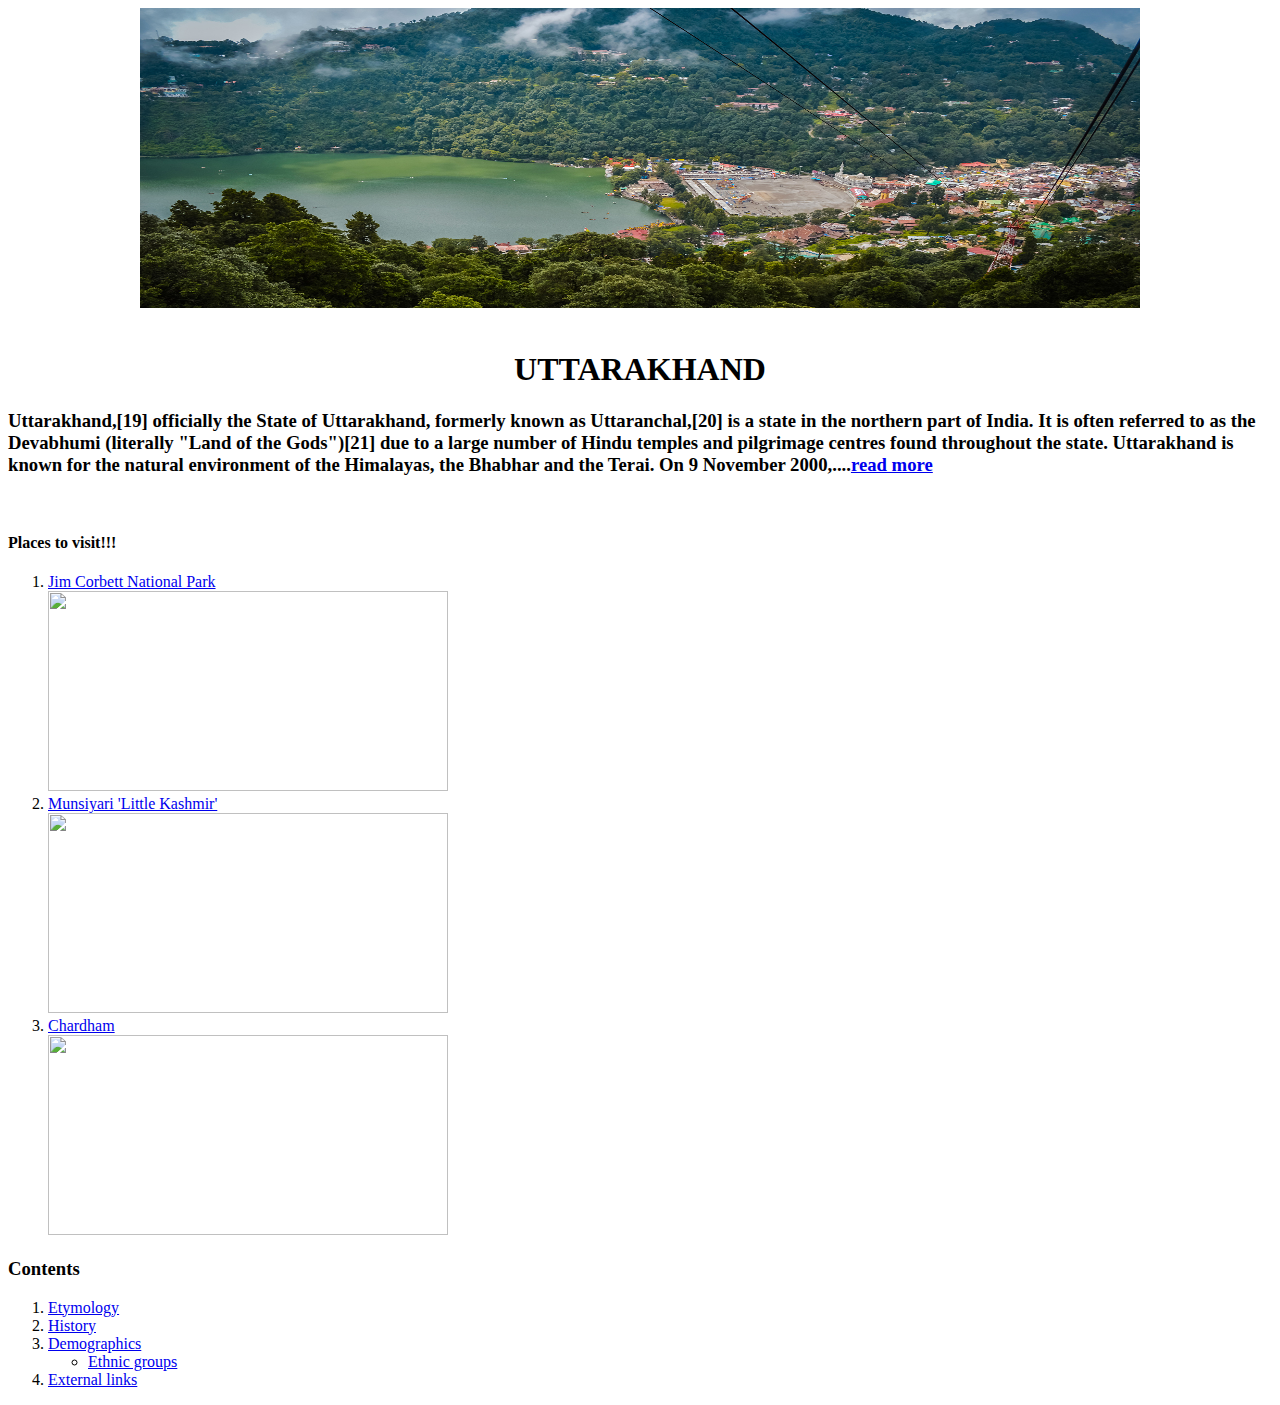
==== uttarakhand.html @ 499d45c5 "inroduced uttarakhand.html" ====
<!DOCTYPE html>
<html>
  <title>UTTARAKHAND</title>
  <head>
    <center>
      <img src="/images/lake.jpg" width="1000" height="300" />
    </center>
    <br />
    <center><h1>UTTARAKHAND</h1></center>
  </head>
  <body>
      <h3>Uttarakhand,[19] officially the State of
      Uttarakhand, formerly known as Uttaranchal,[20] is a state in the northern
      part of India. It is often referred to as the Devabhumi (literally "Land
      of the Gods")[21] due to a large number of Hindu temples and pilgrimage
      centres found throughout the state. Uttarakhand is known for the natural
      environment of the Himalayas, the Bhabhar and the Terai. On 9 November
      2000,....<a href="https://en.wikipedia.org/wiki/Uttarakhand">read more</h3></a>
    <br />
    <h4>Places to visit!!!</h4>
    <ol>
      <li><a href="http://www.corbettnationalpark.in/">Jim Corbett National Park</a><br />
        <img src="https://d27k8xmh3cuzik.cloudfront.net/wp-content/uploads/2015/06/Jim-Corbett.jpg" height="200" width="400"></li>
      <li><a href="https://www.euttaranchal.com/tourism/munsiyari.php">Munsiyari 'Little Kashmir'</a><br />
      <img src="https://www.euttaranchal.com/tourism/timthumb.php?src=https://www.euttaranchal.com/tourism/photos/munsiyari-2563173.jpg&w=750&h=510&q=50" height="200" width="400"> </li>  
      <li><a href="https://en.wikipedia.org/wiki/Char_Dham">Chardham</a><br />
      <img src="https://encrypted-tbn0.gstatic.com/images?q=tbn:ANd9GcSNOhBzAQdG5lLv6xFcyOJqLmgxqKPedg-z3UmpN_0y_nOWtzMNJQ" height="200" width="400"</li>
    </ol>
    <h3>Contents</h3>
    <ol>
      <li><a href="https://en.wikipedia.org/wiki/Uttarakhand#Etymology" >Etymology</a></li>
      <li><a href="https://en.wikipedia.org/wiki/Uttarakhand#History">History</a></li>
      <li><a href="https://en.wikipedia.org/wiki/Uttarakhand#Demographics">Demographics</a></li>
      <ul>
        <li><a href="https://en.wikipedia.org/wiki/Uttarakhand#Ethnic_groups">Ethnic groups</a></li>
      </ul>
      <li><a href="https://en.wikipedia.org/wiki/Uttarakhand#External_links">External links</a></li>
    </ol>

  </body>
</html>
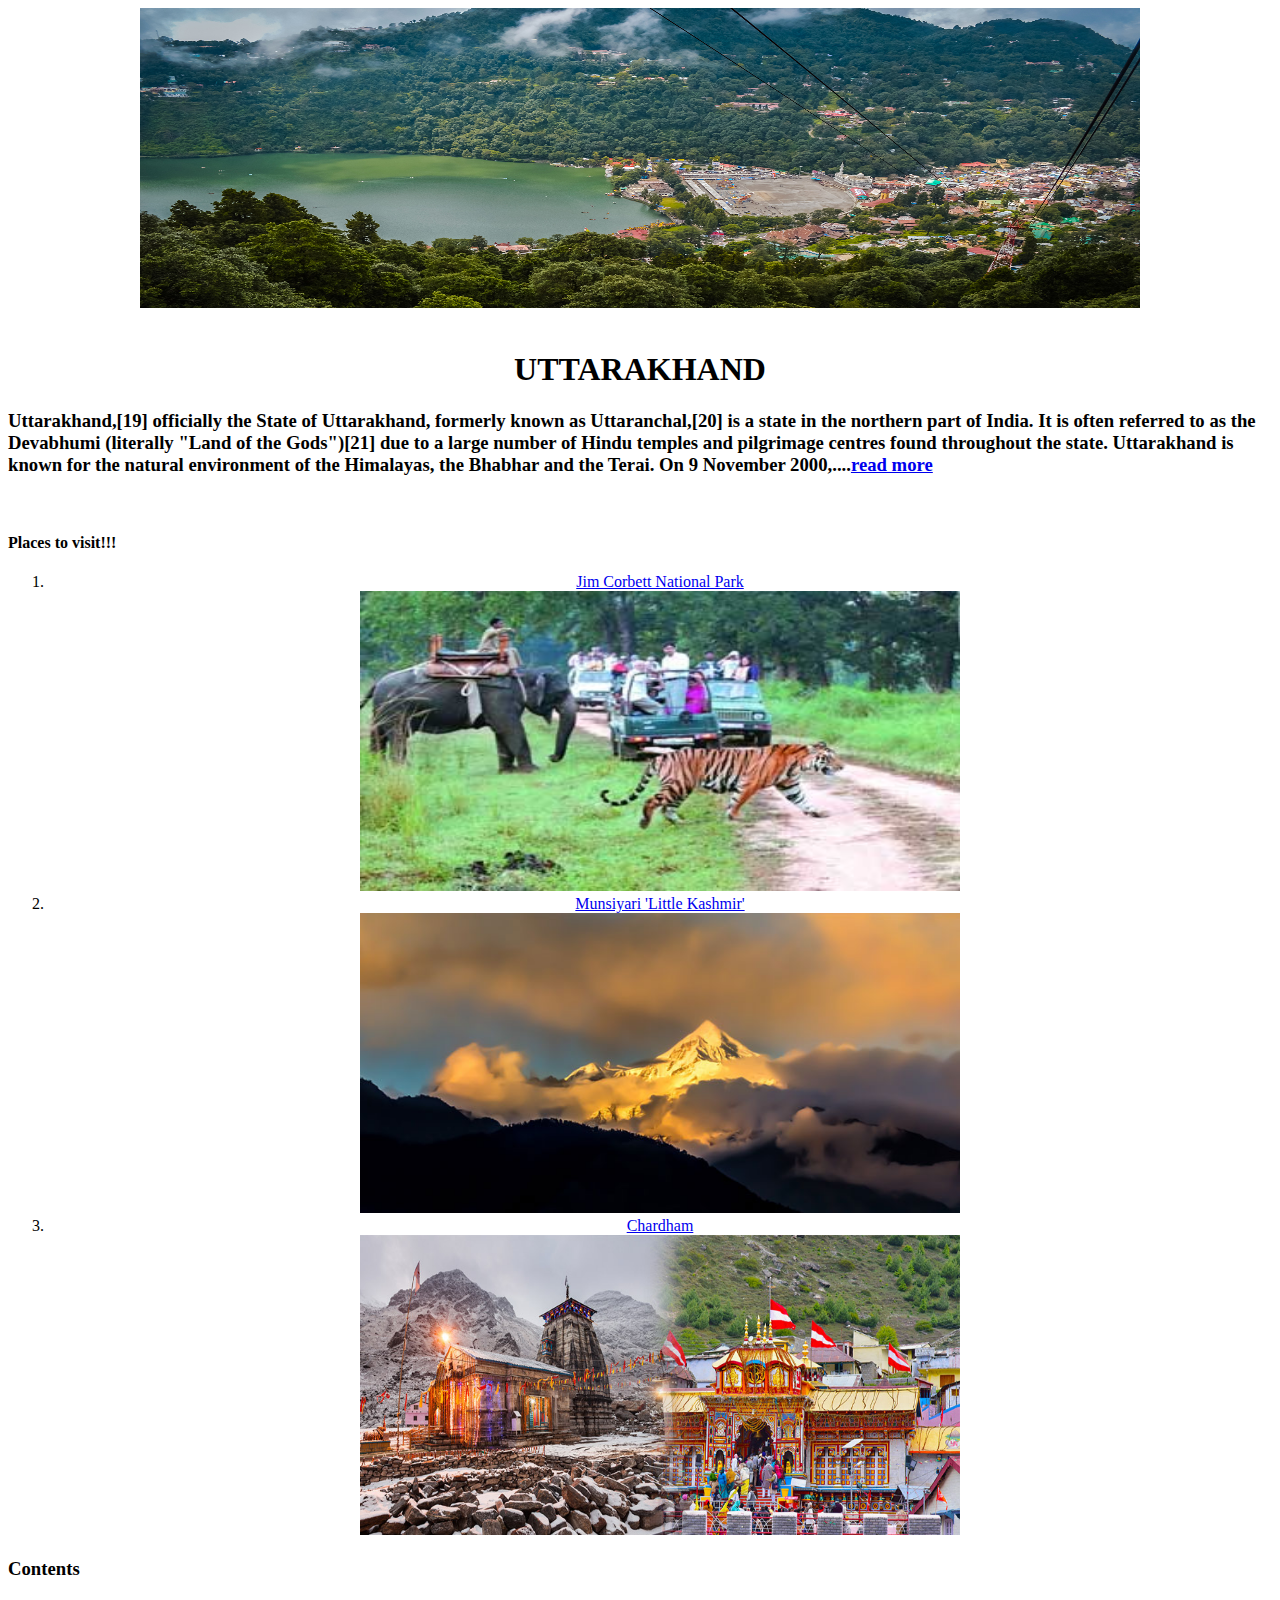
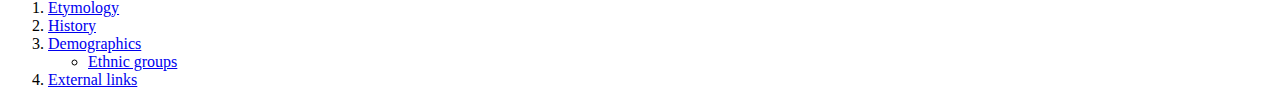
==== commit 4ededf2d: "modified uttarakhand.html" ====
--- a/uttarakhand.html
+++ b/uttarakhand.html
@@ -19,13 +19,13 @@
     <br />
     <h4>Places to visit!!!</h4>
     <ol>
-      <li><a href="http://www.corbettnationalpark.in/">Jim Corbett National Park</a><br />
-        <img src="https://d27k8xmh3cuzik.cloudfront.net/wp-content/uploads/2015/06/Jim-Corbett.jpg" height="200" width="400"></li>
+      <center><li><a href="http://www.corbettnationalpark.in/">Jim Corbett National Park</a><br />
+        <img src="/images/corbett.jpg" height="300" width="600"></li>
       <li><a href="https://www.euttaranchal.com/tourism/munsiyari.php">Munsiyari 'Little Kashmir'</a><br />
-      <img src="https://www.euttaranchal.com/tourism/timthumb.php?src=https://www.euttaranchal.com/tourism/photos/munsiyari-2563173.jpg&w=750&h=510&q=50" height="200" width="400"> </li>  
+      <img src="/images/munsiyari.jpg" height="300" width="600"> </li>  
       <li><a href="https://en.wikipedia.org/wiki/Char_Dham">Chardham</a><br />
-      <img src="https://encrypted-tbn0.gstatic.com/images?q=tbn:ANd9GcSNOhBzAQdG5lLv6xFcyOJqLmgxqKPedg-z3UmpN_0y_nOWtzMNJQ" height="200" width="400"</li>
-    </ol>
+      <img src="/images/chardham.jpg" height="300" width="600"</li>
+    </ol></center>
     <h3>Contents</h3>
     <ol>
       <li><a href="https://en.wikipedia.org/wiki/Uttarakhand#Etymology" >Etymology</a></li>
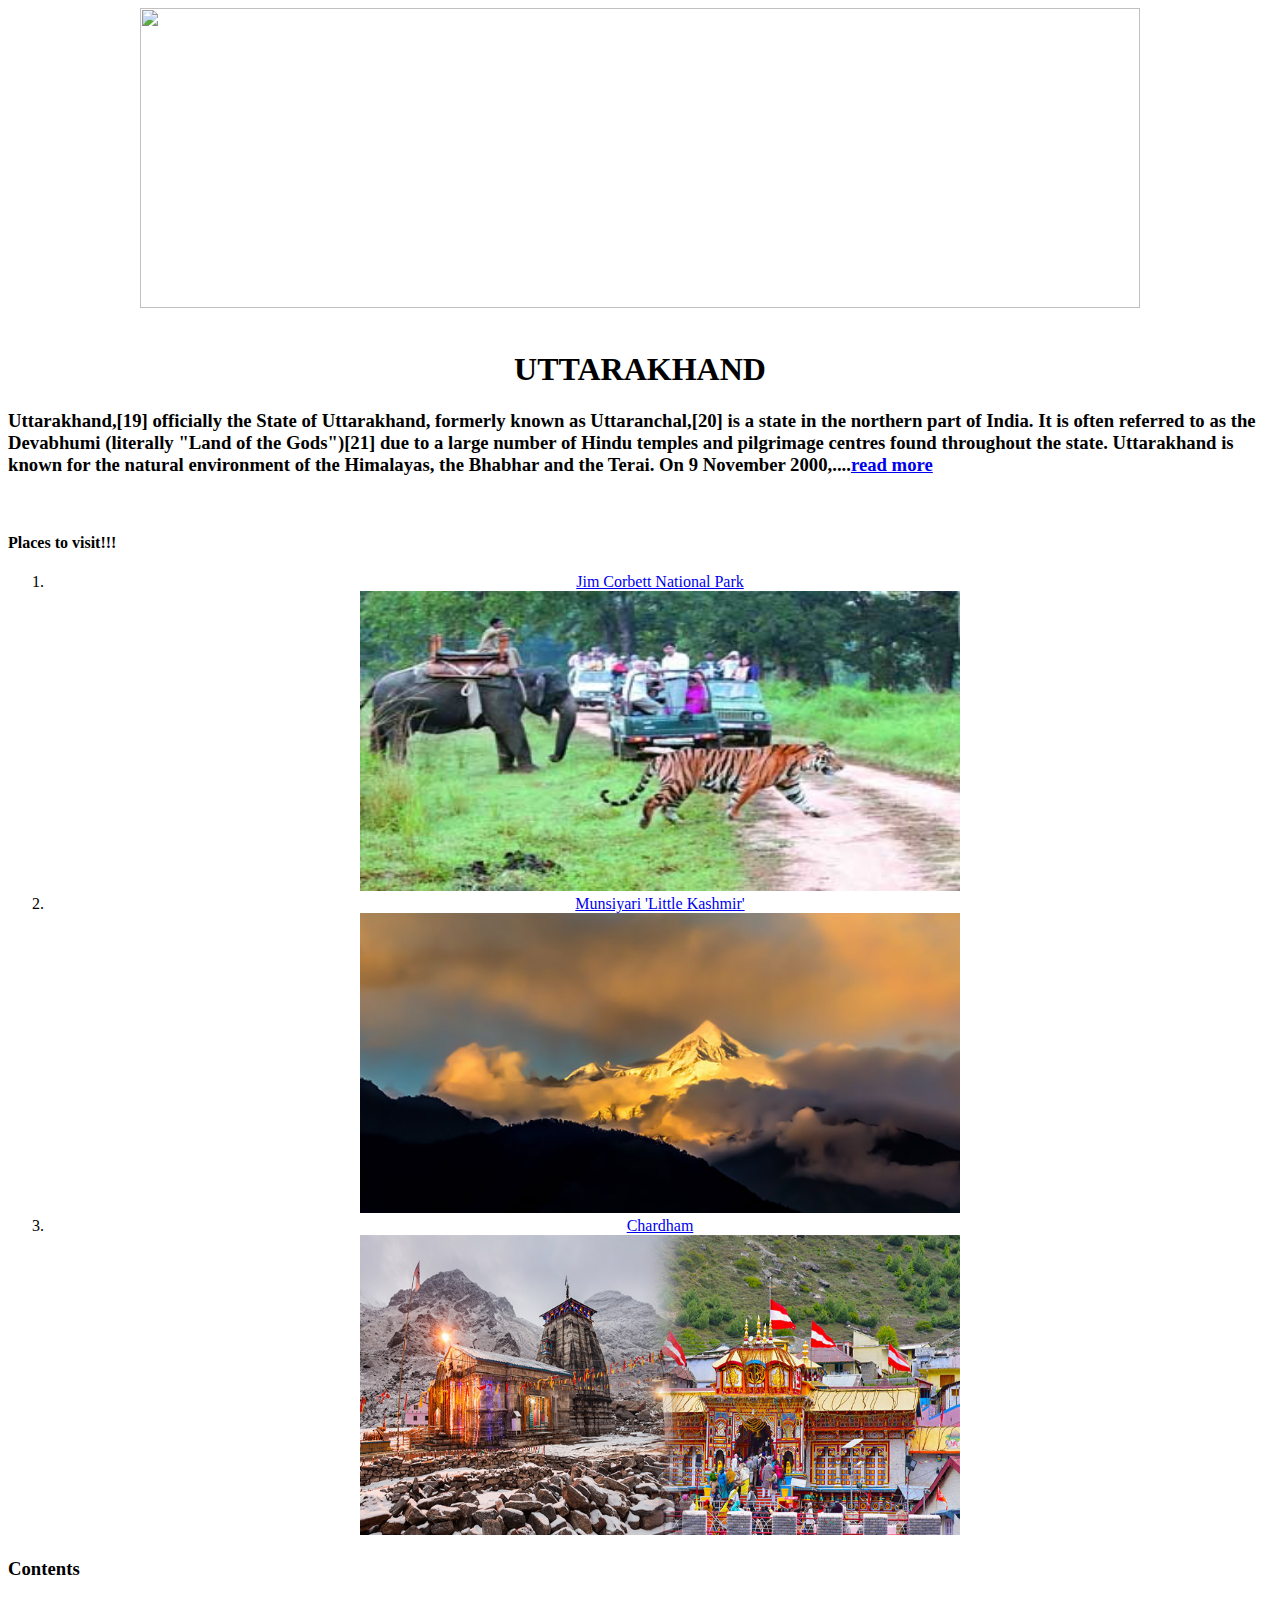
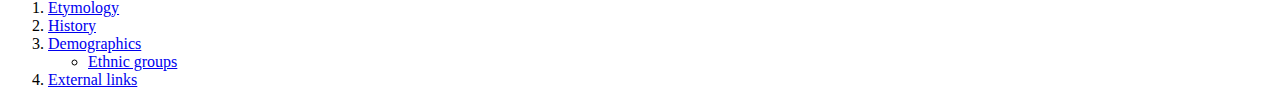
==== commit 09965c65: "modified image path" ====
--- a/uttarakhand.html
+++ b/uttarakhand.html
@@ -3,7 +3,7 @@
   <title>UTTARAKHAND</title>
   <head>
     <center>
-      <img src="/images/lake.jpg" width="1000" height="300" />
+      <img src="../html-namankrs/images/uttarakhand.jpeg" width="1000" height="300" />
     </center>
     <br />
     <center><h1>UTTARAKHAND</h1></center>
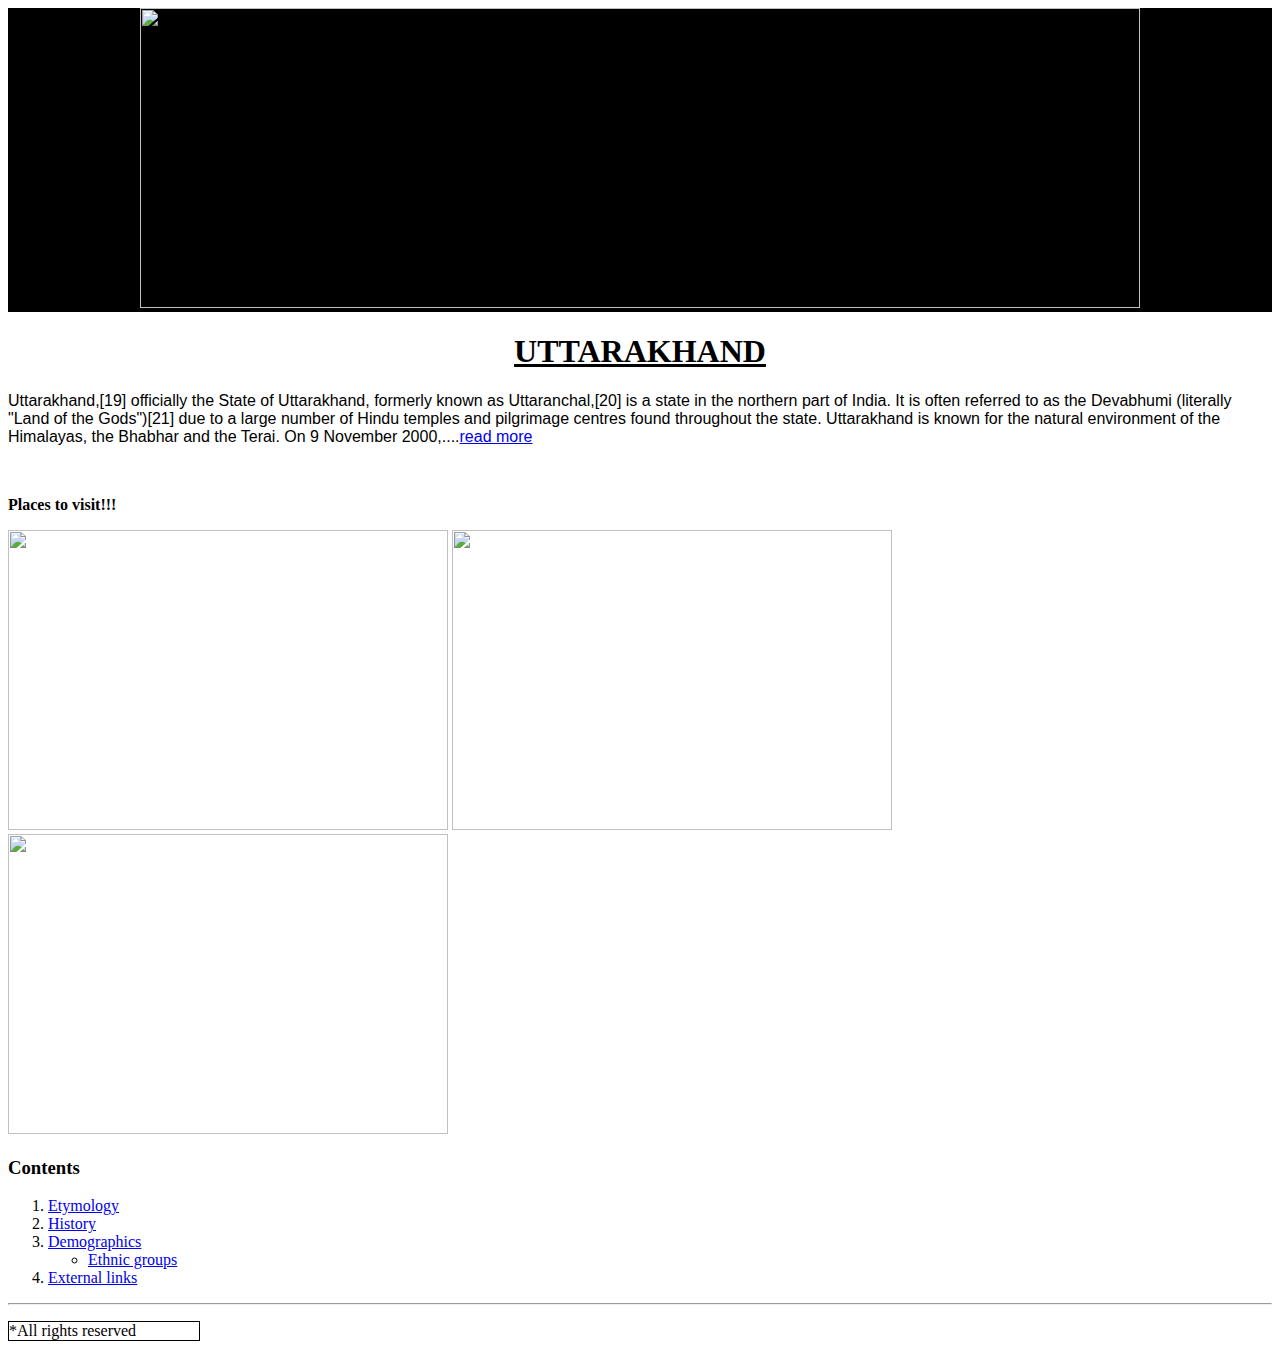
==== commit 0386766d: "rename airbnb.html to index.html" ====
--- a/uttarakhand.html
+++ b/uttarakhand.html
@@ -2,30 +2,23 @@
 <html>
   <title>UTTARAKHAND</title>
   <head>
-    <center>
-      <img src="../html-namankrs/images/uttarakhand.jpeg" width="1000" height="300" />
-    </center>
-    <br />
-    <center><h1>UTTARAKHAND</h1></center>
+      <div style="background-color: black ;text-align: center; width: 100% "><img src="/html-namankrs/images/lake.jpg" width="1000" height="300" /></div>
+    <center><h1 style="width: 30% "><u>UTTARAKHAND</u></h1></center>
   </head>
   <body>
-      <h3>Uttarakhand,[19] officially the State of
+      <p style="font-family: sans-serif;size: 10">Uttarakhand,[19] officially the State of
       Uttarakhand, formerly known as Uttaranchal,[20] is a state in the northern
       part of India. It is often referred to as the Devabhumi (literally "Land
       of the Gods")[21] due to a large number of Hindu temples and pilgrimage
       centres found throughout the state. Uttarakhand is known for the natural
       environment of the Himalayas, the Bhabhar and the Terai. On 9 November
-      2000,....<a href="https://en.wikipedia.org/wiki/Uttarakhand">read more</h3></a>
+      2000,....<a href="https://en.wikipedia.org/wiki/Uttarakhand">read more</p></a>
     <br />
-    <h4>Places to visit!!!</h4>
-    <ol>
-      <center><li><a href="http://www.corbettnationalpark.in/">Jim Corbett National Park</a><br />
-        <img src="/images/corbett.jpg" height="300" width="600"></li>
-      <li><a href="https://www.euttaranchal.com/tourism/munsiyari.php">Munsiyari 'Little Kashmir'</a><br />
-      <img src="/images/munsiyari.jpg" height="300" width="600"> </li>  
-      <li><a href="https://en.wikipedia.org/wiki/Char_Dham">Chardham</a><br />
-      <img src="/images/chardham.jpg" height="300" width="600"</li>
-    </ol></center>
+    <p style="size: 20px"><b>Places to visit!!!</b></p>
+    <div style="display: inline"><img  src="/html-namankrs/images/corbett.jpg" height="300" width="440"></div> 
+    <div style="display: inline"><img src="/html-namankrs/images/munsiyari.jpg" height="300" width="440"></div>
+    <div style="display: inline"><img src="/html-namankrs/images/chardham.jpg" height="300" width="440"</li></div>
+
     <h3>Contents</h3>
     <ol>
       <li><a href="https://en.wikipedia.org/wiki/Uttarakhand#Etymology" >Etymology</a></li>
@@ -36,6 +29,11 @@
       </ul>
       <li><a href="https://en.wikipedia.org/wiki/Uttarakhand#External_links">External links</a></li>
     </ol>
+    <hr>  
+    <p style="border: 1px solid ;width: 15%;"> *All rights reserved</p>
 
   </body>
 </html>
+<!-- <br /><a href="http://www.corbettnationalpark.in/">Jim Corbett National Park</a> -->
+<!-- <br /><a href="https://www.euttaranchal.com/tourism/munsiyari.php">Munsiyari 'Little Kashmir'</a> -->
+<!-- <br /><a href="https://en.wikipedia.org/wiki/Char_Dham">Chardham</a> -->